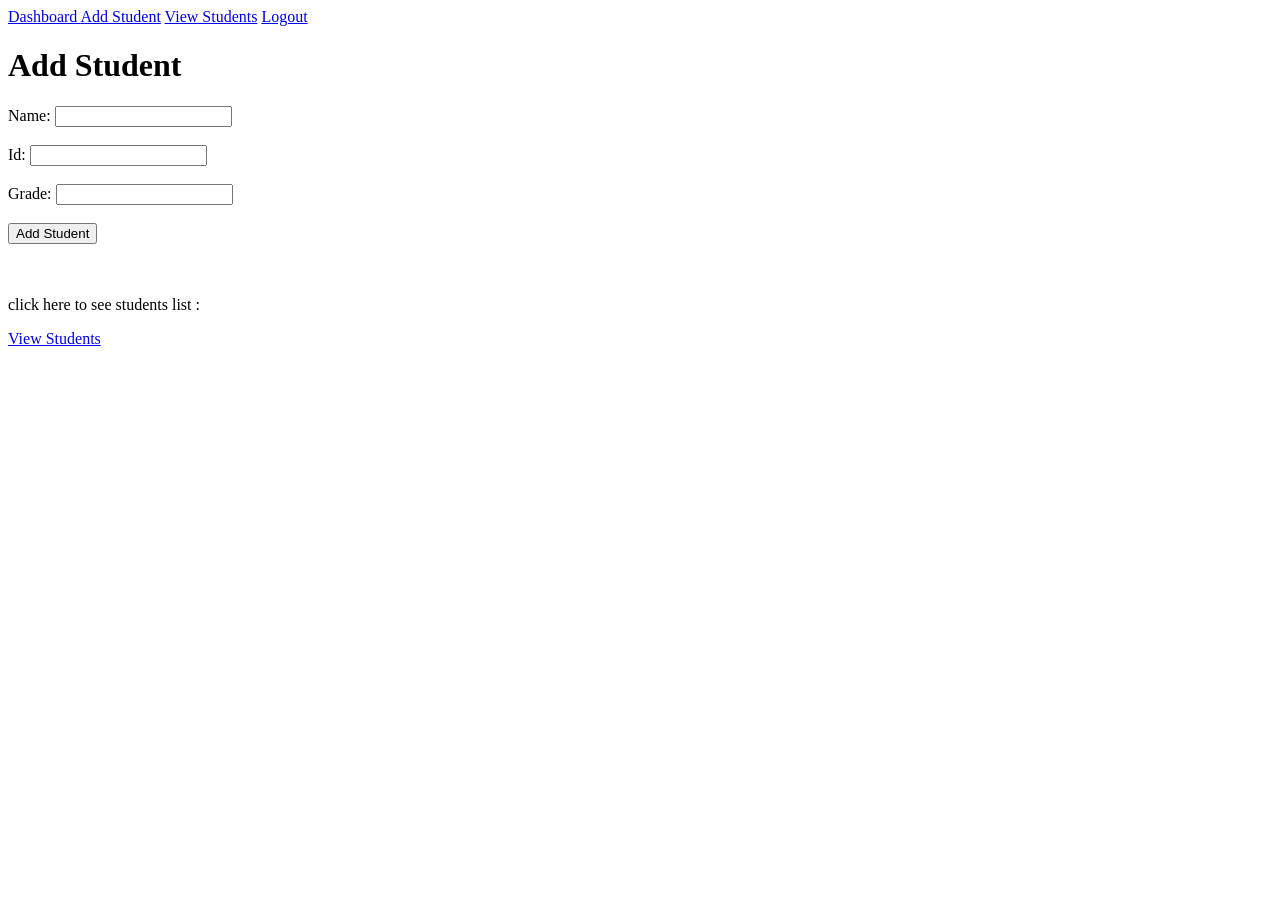
==== addStudent.html @ f48df601 "add students added" ====
<!DOCTYPE html>
 <html lang="en">
 <head>
    <meta charset="UTF-8">
    <meta name="viewport" content="width=device-width, initial-scale=1.0">
    <title>Student Management System</title>
 </head>
 <body>
    <nav>
        <a href="dashboard.html#dashboard">Dashboard </a>
        <a href="addStudent.html#addStudent">Add Student</a>
        <a href="viewStudents.html#viewStudents">View Students</a>
        <a href="logout.html#logout">Logout</a>
    </nav>

    <h1>Add Student</h1>
    <form action="addStudent.php" method="post">
        <label for="name">Name:</label>
        <input type="text" id="name" name="name" required><br><br>

        <label for="id">Id:</label>
        <input type="number" id="id" name="id" required><br><br>

        <label for="grade">Grade:</label>
        <input type="text" id="grade" name="grade" required><br><br>

        <input type="submit" value="Add Student">
    </form>

    <br><br>
    <p>click here to see students list : </p>
    <a href="viewStudents.html#viewStudents">View Students</a>
 </body>
 </html>
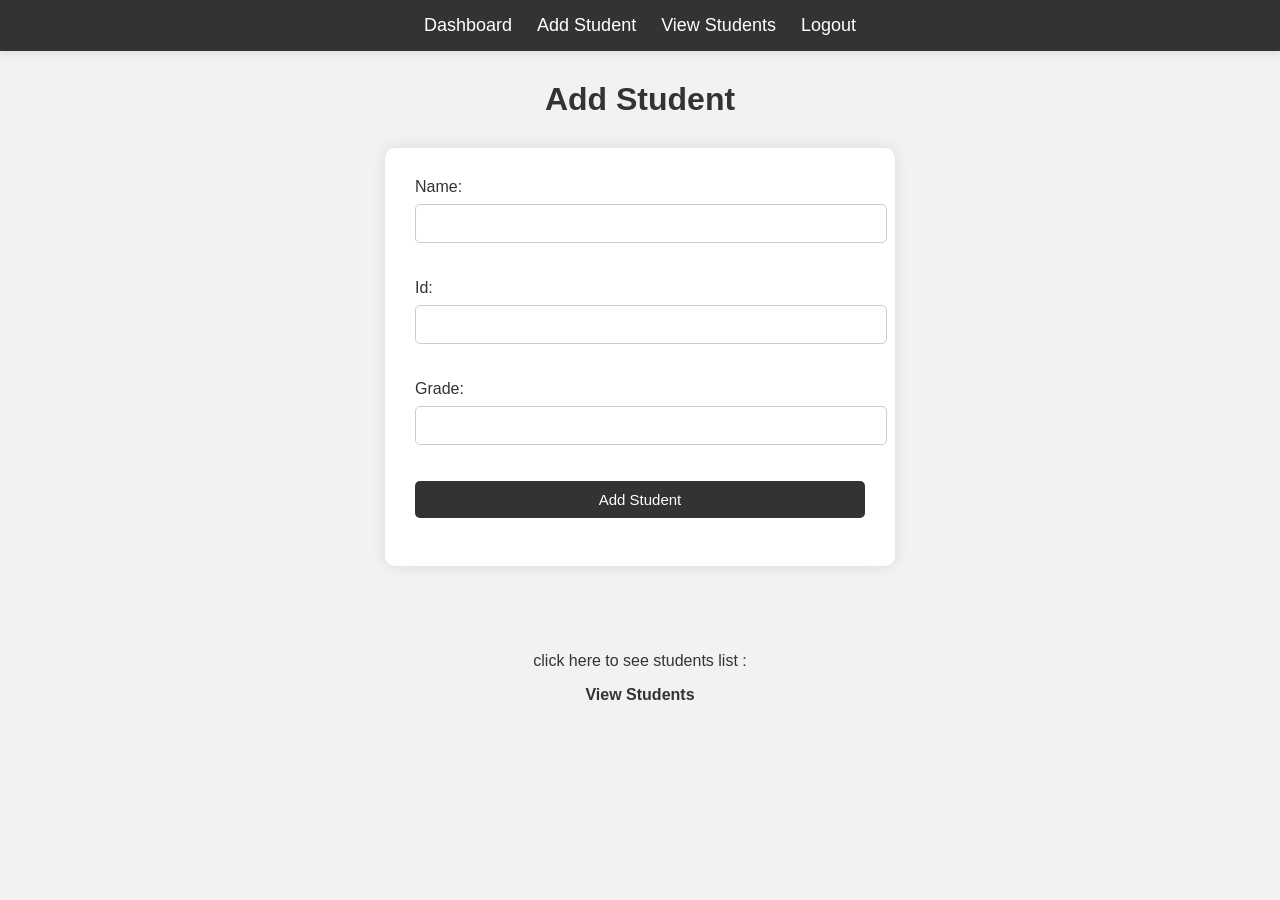
==== commit 34ad2871: "basic styling added for dashboard , edit , add , view students list and logout page" ====
--- a/addStudent.html
+++ b/addStudent.html
@@ -4,6 +4,8 @@
     <meta charset="UTF-8">
     <meta name="viewport" content="width=device-width, initial-scale=1.0">
     <title>Student Management System</title>
+    <link rel="stylesheet" href="css/userStyle.css">
+    
  </head>
  <body>
     <nav>
@@ -14,7 +16,7 @@
     </nav>
 
     <h1>Add Student</h1>
-    <form action="addStudent.php" method="post">
+    <form action="viewStudents.html" onSubmit="return true;" method="post">
         <label for="name">Name:</label>
         <input type="text" id="name" name="name" required><br><br>
 
@@ -28,7 +30,9 @@
     </form>
 
     <br><br>
+    <div class="bottom">
     <p>click here to see students list : </p>
     <a href="viewStudents.html#viewStudents">View Students</a>
- </body>
+    </div>
+</body>
  </html>
--- a/css/userStyle.css
+++ b/css/userStyle.css
@@ -0,0 +1,204 @@
+/* ===== Global Styles ===== */
+body{
+    margin: 0;
+    padding: 0;
+    font-family: 'Poppins', sans-serif;
+    background: #f2f2f2;
+    color: #333;
+}
+
+/* ===== Navbar ===== */
+nav{
+    display: flex;
+    justify-content: center;
+    align-items: center;
+    gap: 25px;
+    background: #333;
+    padding: 15px 20px;
+    box-shadow: 0 2px 8px rgba(0,0,0,0.1);
+}
+
+nav a{
+    color: #fff;
+    text-decoration: none;
+    font-size: 18px;
+    transition: 0.3s;
+}
+
+nav a:hover{
+    color: #dbcac7;
+}
+
+/* ===== Headings ===== */
+h1, h2{
+    text-align: center;
+    margin-top: 30px;
+    color: #333;
+}
+
+/* ===== Dashboard ===== */
+.dashboard{
+    display: flex;
+    justify-content: center;
+    align-items: center;
+    flex-direction: column;
+    height: 80vh;
+    text-align: center;
+}
+
+.dashboard h1{
+    font-size: 42px;
+    margin-bottom: 10px;
+}
+
+.dashboard p{
+    color: #666;
+    font-size: 18px;
+    margin-top: 10px;
+}
+
+.dashboard a{
+    display: inline-block;
+    margin-top: 30px;
+    padding: 12px 25px;
+    background: #333;
+    color: #fff;
+    text-decoration: none;
+    border-radius: 5px;
+    transition: 0.3s;
+}
+
+.dashboard a:hover{
+    background: #555;
+}
+
+/* ===== Form Styling ===== */
+form{
+    background: #fff;
+    padding: 30px;
+    border-radius: 10px;
+    box-shadow: 0 0 15px rgba(0,0,0,0.1);
+    max-width: 450px;
+    margin: 30px auto;
+}
+
+form label{
+    display: block;
+    margin-bottom: 8px;
+    font-weight: 500;
+}
+
+form input{
+    width: 100%;
+    padding: 10px;
+    margin-bottom: 18px;
+    border: 1px solid #ccc;
+    border-radius: 5px;
+    font-size: 15px;
+}
+
+/* ===== Buttons ===== */
+form button,
+form input[type="submit"],
+.edit-btn,
+.delete-btn{
+    padding: 10px 18px;
+    border: none;
+    border-radius: 5px;
+    font-size: 15px;
+    cursor: pointer;
+    transition: 0.3s;
+}
+
+/* Submit Button */
+form button,
+form input[type="submit"]{
+    width: 100%;
+    background: #333;
+    color: #fff;
+}
+
+form button:hover,
+form input[type="submit"]:hover{
+    background: #555;
+}
+
+/* Edit Button */
+.edit-btn{
+    background: #3498db;
+    color: white;
+}
+
+.edit-btn:hover{
+    background: #217dbb;
+}
+
+/* Delete Button */
+.delete-btn{
+    background: #e74c3c;
+    color: white;
+}
+
+.delete-btn:hover{
+    background: #c0392b;
+}
+
+/* ===== Bottom Section ===== */
+.bottom{
+    text-align: center;
+    margin-top: 20px;
+}
+
+.bottom a{
+    text-decoration: none;
+    color: #333;
+    font-weight: bold;
+}
+
+.bottom a:hover{
+    color: #555;
+}
+
+/* ===== Table Styling ===== */
+table{
+    width: 85%;
+    margin: 30px auto;
+    border-collapse: collapse;
+    background: #fff;
+    box-shadow: 0 0 15px rgba(0,0,0,0.1);
+    border-radius: 10px;
+    overflow: hidden;
+}
+
+table th{
+    background: #333;
+    color: #fff;
+    padding: 14px;
+    text-align: center;
+}
+
+table td{
+    padding: 14px;
+    border-bottom: 1px solid #ddd;
+    text-align: center;
+}
+
+table tr:hover{
+    background: #f9f9f9;
+}
+
+/* ===== Logout Page ===== */
+.logout-container{
+    text-align: center;
+    margin-top: 100px;
+}
+
+.logout-container a{
+    text-decoration: none;
+    color: #333;
+    font-weight: bold;
+}
+
+.logout-container a:hover{
+    color: #555;
+}
